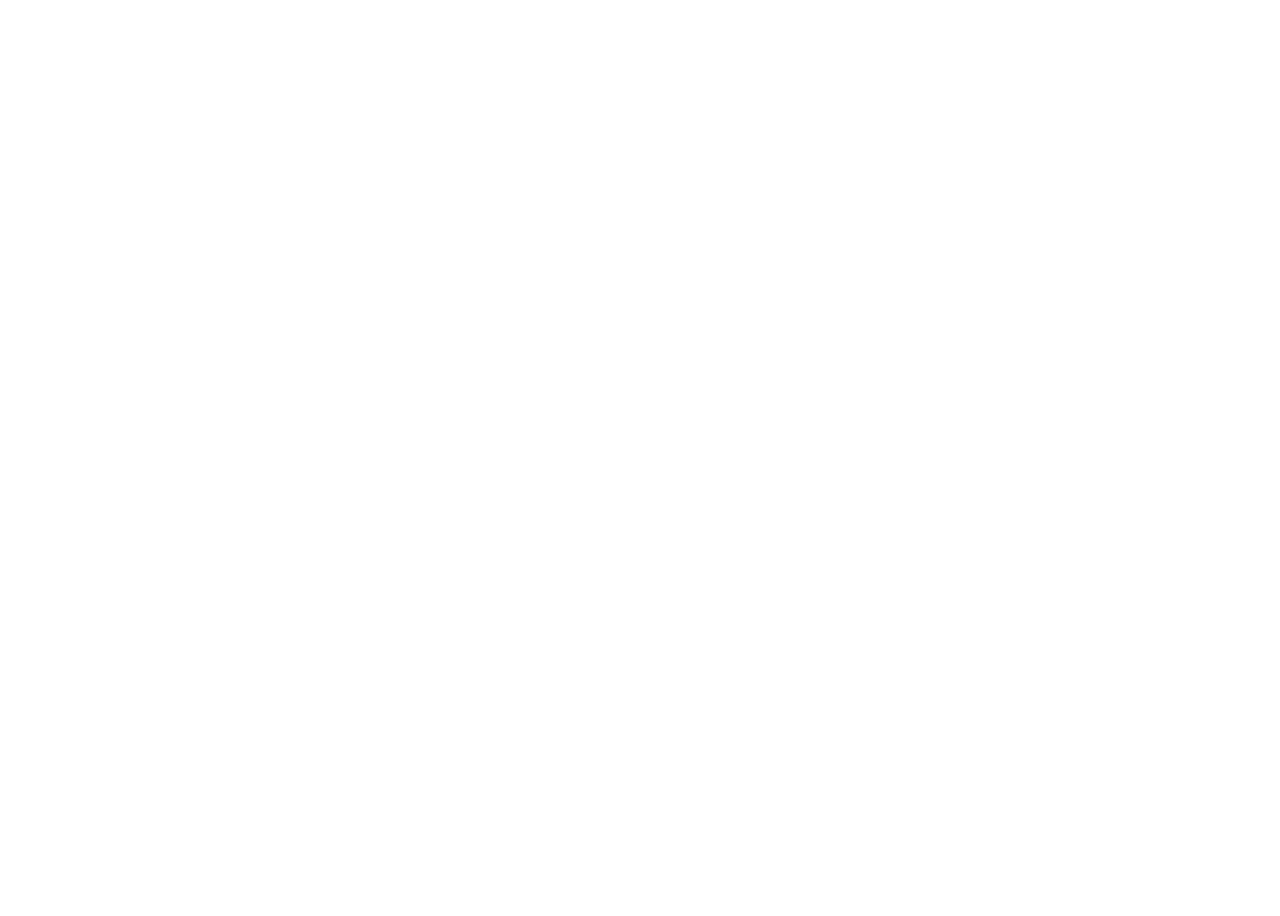
==== about.html @ 5a356c26 "primeiro commit" ====
<!doctype html>
<html>
	<head>
		<title>Gato Miau Cards</title>
		<link rel="stylesheet" href="./css/style.css">
	</head>
	<body>
		<div class="home">
			<div class="nav">
				<div>Gato Miau Cards</div>
				<ul>
					<li><a href="./index.html">Home</a></li>
					<li><a href="./about.html">About</a></li>
					<li><a href="./services.html">Services</a></li>
					<li><a href="./contact.html">Contact</a></li>
				</ul>
			</div>
			<div class="about">
				<div class="about-content">
				<h1>Sobre nos</h1>
				<p>Gato Miau Cards e um atelie dedicado a criar artes lindas de papel para presentes e decoracoes de casa</p>
				</div>	
			</div>
		</div>	
	</body>
</html>
---- css/style.css ----
@font-face {
font-family: "Camcorder";
src: url("../css/fonts/Camcorder.ttf");
}

.nav{
	height: 50px;
	
	font-family: 'Camcorder';
}
.nav div{
	display: inline-block;
	position:absolute;
	left:0;
	padding:15px;
	font-size: 20px;
	color:white;
}
.nav ul{
	position:absolute;
	right: 5px;
}
.nav ul li{
	display:inline-block;
}
.nav ul li a{
	color:white;
}
.home{
	background:url("../images/background1.jpg");
	background-size:cover;
	height:100vh;
}
.home .text-container{
	text-align:center;
	display:flex;
	align-items: center;
	justify-content: center;
	height:90vh;
	color:white;
	font-family: 'Camcorder';
}
.about .about-content{
	margin: 150px auto 0 auto;
	width:500px;
	color:white;
	font-family: 'Camcorder';
}
.about .about-content h1{
	text-align: center;
}
.about .about-content p{
	text-align:justify;
}
.services .services-content{
	margin:80px auto 0 auto;
	text-align: center;
	color:white;
	font-family: 'Camcorder';
}
.services-content .card-container ul{
	padding: 0;
}
.services-content .card-container ul li{
	list-style: none;
	display:inline-block;
	margin:20px;
	width:300px;
}
.services-content .card-container ul li p{
	text-align: justify;
}
.contact .contact-content{
	margin:; 80px auto 0 auto;
	text-align: center;
	color: white;
	font-family: 'Camcorder';
}
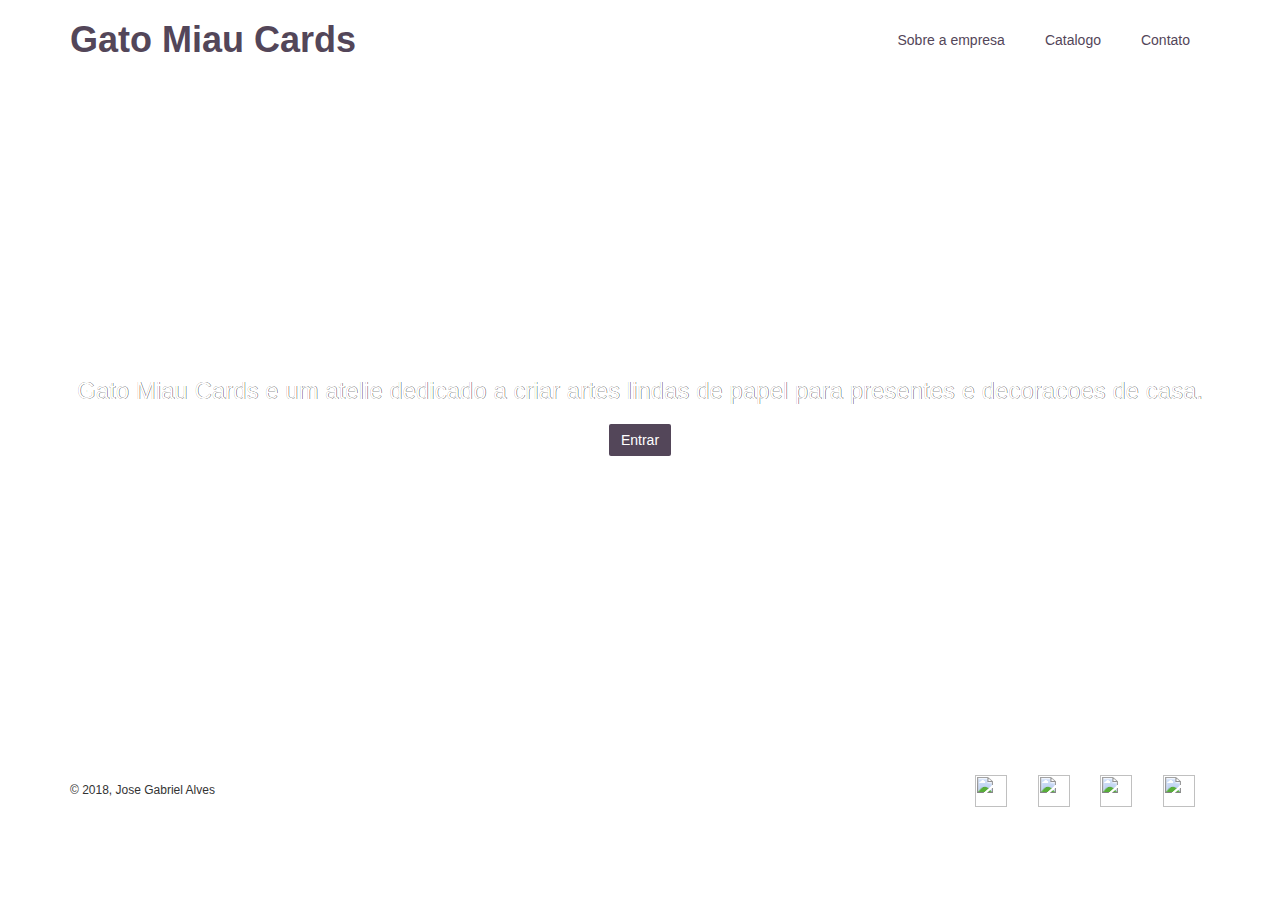
==== commit d60354de: "bootstrap pra fazer o site ficar responsivo" ====
--- a/about.html
+++ b/about.html
@@ -1,26 +1,51 @@
 <!doctype html>
+
 <html>
 	<head>
+
 		<title>Gato Miau Cards</title>
 		<link rel="stylesheet" href="./css/style.css">
+		<link rel="stylesheet" href="https://maxcdn.bootstrapcdn.com/bootstrap/3.3.7/css/bootstrap.min.css">
+		<script src="https://maxcdn.bootstrapcdn.com/bootstrap/3.3.7/js/bootstrap.min.js"></script>
 	</head>
-	<body>
-		<div class="home">
-			<div class="nav">
-				<div>Gato Miau Cards</div>
-				<ul>
-					<li><a href="./index.html">Home</a></li>
-					<li><a href="./about.html">About</a></li>
-					<li><a href="./services.html">Services</a></li>
-					<li><a href="./contact.html">Contact</a></li>
-				</ul>
-			</div>
-			<div class="about">
-				<div class="about-content">
-				<h1>Sobre nos</h1>
-				<p>Gato Miau Cards e um atelie dedicado a criar artes lindas de papel para presentes e decoracoes de casa</p>
-				</div>	
-			</div>
-		</div>	
-	</body>
+<header class="container">
+    <div class="row">
+      <h1 class="col-sm-4"><a href="./index.html">Gato Miau Cards</a></h1>
+      <nav class="col-sm-8 text-right">
+        <p><a href="./about.html">Sobre a empresa</a></p>
+        <p><a href="./services.html">Catalogo</a></p>
+        <p><a href="./contact.html">Contato</a></p>
+      </nav>
+    </div>
+  </header>
+  <div class="backgroundimage">
+  <!-- <section class="jumbotron"> -->
+    <div class="container">
+      <div class="row text-center">
+        <h3>Gato Miau Cards e um atelie dedicado a criar artes lindas de papel para presentes e decoracoes de casa.</h3>
+        <a class="btn btn-primary" href="./services.html" role="button">Entrar</a>
+      </div>
+    </div>
+  <!-- </section> -->
+  </div>
+  <footer class="container">
+    <div class="row">
+      <p class="col-sm-4">&copy; 2018, Jose Gabriel Alves</p>
+      <ul class="col-sm-8">
+        <li class="col-sm-1">
+            <img src="https://s3.amazonaws.com/codecademy-content/projects/make-a-website/lesson-4/twitter.svg">
+        </li>
+        <li class="col-sm-1">
+           <img src="https://s3.amazonaws.com/codecademy-content/projects/make-a-website/lesson-4/facebook.svg">
+        </li>
+        <li class="col-sm-1">
+           <img src="https://s3.amazonaws.com/codecademy-content/projects/make-a-website/lesson-4/instagram.svg">
+        </li>
+        <li class="col-sm-1">
+  <img src="https://s3.amazonaws.com/codecademy-content/projects/make-a-website/lesson-4/medium.svg">
+        </li>
+      </ul>
+    </div>
+  </footer>
+ </body>
 </html>
--- a/css/style.css
+++ b/css/style.css
@@ -3,76 +3,110 @@
 src: url("../css/fonts/Camcorder.ttf");
 }
 
-.nav{
-	height: 50px;
-	
-	font-family: 'Camcorder';
+body {
+  font-family: 'Camcorder';
+  font-weight: 300;
 }
-.nav div{
-	display: inline-block;
-	position:absolute;
-	left:0;
-	padding:15px;
-	font-size: 20px;
-	color:white;
+
+header {
+  padding: 20px 0;
 }
-.nav ul{
-	position:absolute;
-	right: 5px;
+
+header .row,
+footer .row {
+  display: flex;
+  align-items: center;
 }
-.nav ul li{
-	display:inline-block;
+
+header h1 {
+  font-weight: 700;
+  margin: 0;
+  color:#534659;
 }
-.nav ul li a{
-	color:white;
+
+header nav {
+  display: flex;
+  justify-content: flex-end;
 }
-.home{
-	background:url("../images/background1.jpg");
-	background-size:cover;
-	height:100vh;
+header nav a, header a{
+  color:#534659;
 }
-.home .text-container{
-	text-align:center;
-	display:flex;
-	align-items: center;
-	justify-content: center;
-	height:90vh;
-	color:white;
-	font-family: 'Camcorder';
+header nav p {
+  padding: 0 20px;
+  color:#534659;
+  margin: 0;
 }
-.about .about-content{
-	margin: 150px auto 0 auto;
-	width:500px;
-	color:white;
-	font-family: 'Camcorder';
+.backgroundimage{
+  background-image: url('../images/background1.jpg');
+  display: flex;
+  align-items: center;
+  color: #ffffff;
+  height: 75vh;
+  text-shadow: 0.25px 0.25px 0.25px #000000;
 }
-.about .about-content h1{
-	text-align: center;
+.jumbotron {
+  display: flex;
+  align-items: center;
+  color: #ffffff;
+  height: 500px;
+  text-shadow: 0.25px 0.25px 0.25px #000000;
 }
-.about .about-content p{
-	text-align:justify;
+
+.backgroundimage h2 {
+  font-size: 60px;
+  font-weight: 700;
+  margin: 0;
+  color: #fff;
 }
-.services .services-content{
-	margin:80px auto 0 auto;
-	text-align: center;
-	color:white;
-	font-family: 'Camcorder';
+
+.backgroundimage h3 {
+  margin: 0 0 20px;
+  color: #fff;
 }
-.services-content .card-container ul{
-	padding: 0;
+
+section .row img {
+  margin: 0 0 30px;
+  width: 100%;
 }
-.services-content .card-container ul li{
-	list-style: none;
-	display:inline-block;
-	margin:20px;
-	width:300px;
+
+.col-md-6 {
+  margin: 0 0 30px;
 }
-.services-content .card-container ul li p{
-	text-align: justify;
+
+.btn.btn-primary {
+  border-radius: 2px;
+  border: 0px;
+  color: #ffffff;
+  text-shadow: none;
+  background-color: #534659;
 }
-.contact .contact-content{
-	margin:; 80px auto 0 auto;
-	text-align: center;
-	color: white;
-	font-family: 'Camcorder';
+
+.btn.btn-primary:hover {
+  color: #ffffff;
+  background-color: #fbd1d5;
+}
+
+.btn-secondary {
+  background-color: #E8DFE0;
+  color: #ffffff;
+  margin: 0 0 30px;
+}
+
+footer {
+  font-size: 12px;
+  padding: 20px 0;
+}
+
+footer .col-sm-8 {
+  display: flex;
+  justify-content: flex-end;
+}
+
+footer ul {
+  list-style: none;
+}
+
+footer li img {
+  width: 32px;
+  height: 32px;
 }